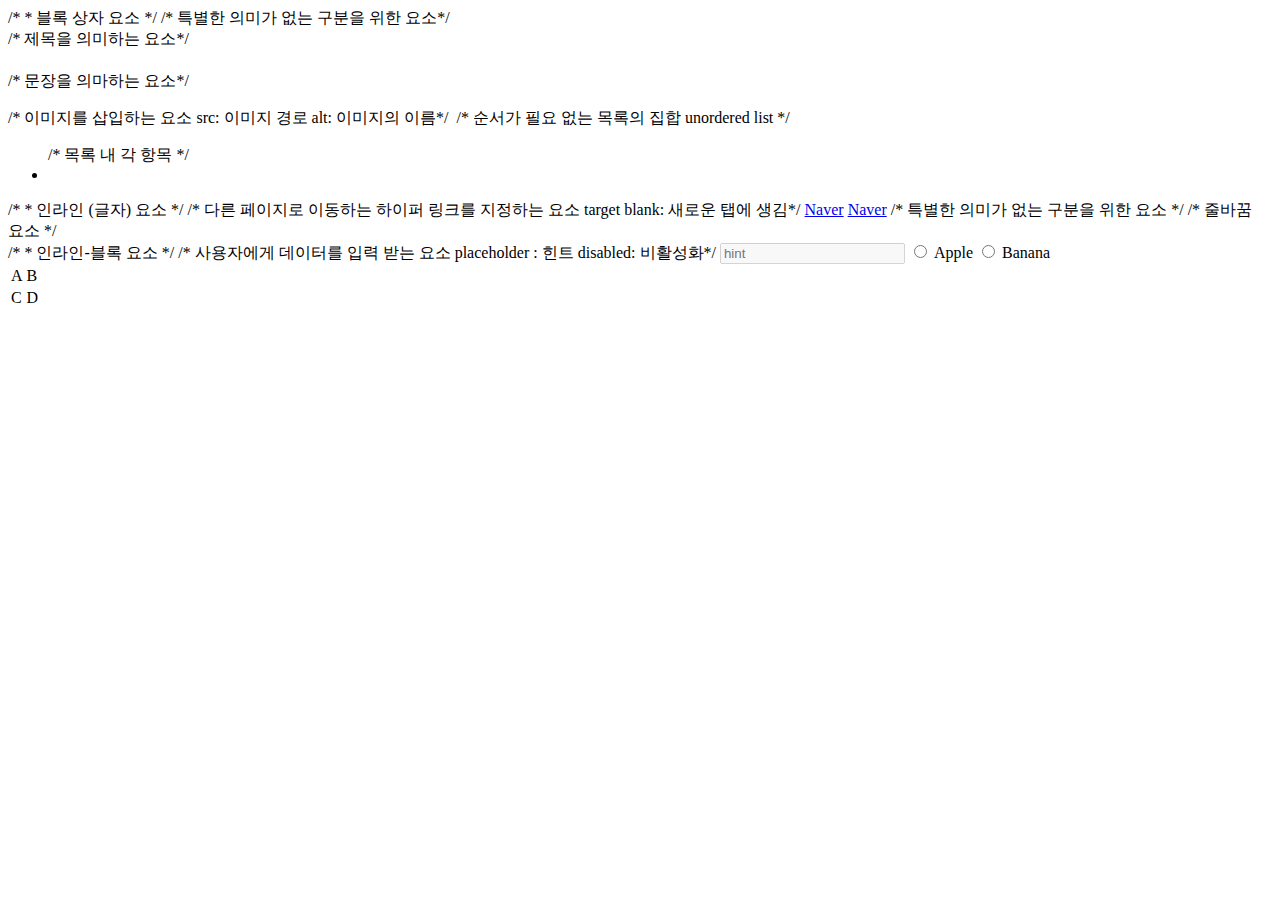
==== 새롭게_다시 공부_해보기/index.html @ b06968f5 "html 핵심 요소" ====
<!DOCTYPE html>
<html lang="en">
<head>
    <meta charset="UTF-8">
    <title>Title</title>
</head>
<body>
    /*
     *  블록 상자 요소
     */
    /* 특별한 의미가 없는 구분을 위한 요소*/
    <div></div>
    /* 제목을 의미하는 요소*/
    <h1></h1>
    /* 문장을 의마하는 요소*/
    <p></p>
    /* 이미지를 삽입하는 요소 src: 이미지 경로 alt: 이미지의 이름*/
    <img src="" alt="">
    /* 순서가 필요 없는 목록의 집합 unordered list */
    <ul>
        /* 목록 내 각 항목 */
        <li></li>
    </ul>
    /*
    *  인라인 (글자) 요소
    */
    /* 다른 페이지로 이동하는 하이퍼 링크를 지정하는 요소 target blank: 새로운 탭에 생김*/
    <a href="https://www.naver.com">Naver</a>
    <a href="https://www.naver.com" target="_blank">Naver</a>
    /* 특별한 의미가 없는 구분을 위한 요소 */
    <span></span>
    /* 줄바꿈 요소 */
    <br/>
    /*
    *  인라인-블록 요소
    */
    /* 사용자에게 데이터를 입력 받는 요소 placeholder : 힌트 disabled: 비활성화*/
    <input type="text" placeholder="hint" disabled>
    <label >
        <input type="radio" name="fruits"> Apple
    </label>
    <label >
        <input type="radio" name="fruits"> Banana
    </label>

    <table>
        <tr>
            <td>A</td><td>B</td>
        </tr>
        <tr>
            <td>C</td><td>D</td>
        </tr>
    </table>



</body>
</html>
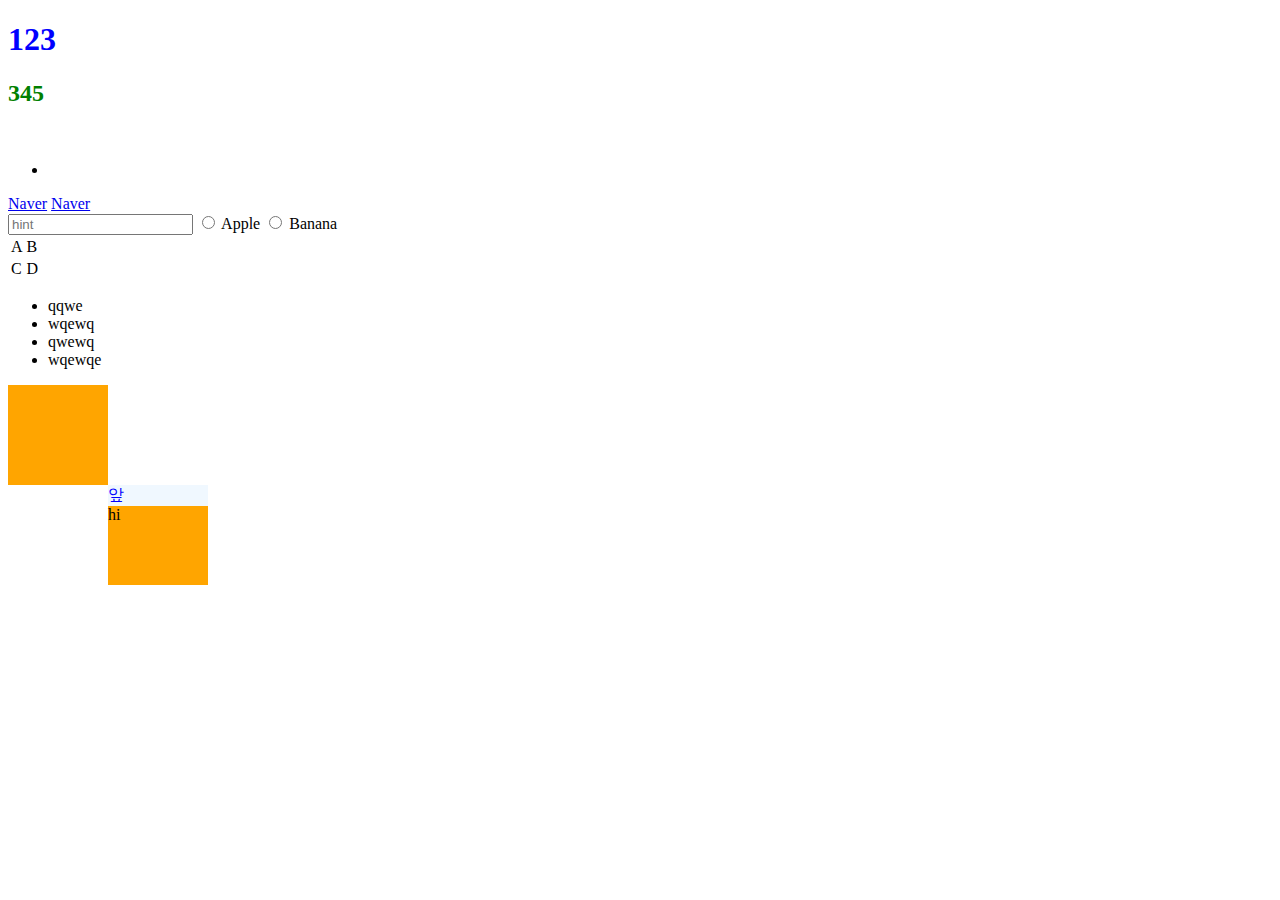
==== commit 52f3b4ec: "css 개요" ====
--- a/새롭게_다시 공부_해보기/index.html
+++ b/새롭게_다시 공부_해보기/index.html
@@ -3,39 +3,42 @@
 <head>
     <meta charset="UTF-8">
     <title>Title</title>
+    <link rel="stylesheet" href="https://cdn.jsdelivr.net/npm/reset-css@5.0.1/reset.min.css">
+    <link rel="stylesheet" href="./main.css">
 </head>
 <body>
-    /*
-     *  블록 상자 요소
-     */
-    /* 특별한 의미가 없는 구분을 위한 요소*/
+<!--     *  블록 상자 요소-->
+
+<!--    /* 특별한 의미가 없는 구분을 위한 요소*/-->
     <div></div>
-    /* 제목을 의미하는 요소*/
-    <h1></h1>
-    /* 문장을 의마하는 요소*/
+<!--    /* 제목을 의미하는 요소*/-->
+    <h1 class="title1">123</h1>
+    <h2 class="title2">345</h2>
+
+<!--  문장을 의마하는 요소-->
     <p></p>
-    /* 이미지를 삽입하는 요소 src: 이미지 경로 alt: 이미지의 이름*/
+<!--    이미지를 삽입하는 요소 src: 이미지 경로 alt: 이미지의 이름-->
     <img src="" alt="">
-    /* 순서가 필요 없는 목록의 집합 unordered list */
+<!--     순서가 필요 없는 목록의 집합 unordered list -->
     <ul>
-        /* 목록 내 각 항목 */
+<!--         목록 내 각 항목 -->
         <li></li>
     </ul>
-    /*
-    *  인라인 (글자) 요소
-    */
-    /* 다른 페이지로 이동하는 하이퍼 링크를 지정하는 요소 target blank: 새로운 탭에 생김*/
+
+<!--    *  인라인 (글자) 요소-->
+
+<!--    /* 다른 페이지로 이동하는 하이퍼 링크를 지정하는 요소 target blank: 새로운 탭에 생김*/-->
     <a href="https://www.naver.com">Naver</a>
     <a href="https://www.naver.com" target="_blank">Naver</a>
-    /* 특별한 의미가 없는 구분을 위한 요소 */
+<!--    /* 특별한 의미가 없는 구분을 위한 요소 */-->
     <span></span>
-    /* 줄바꿈 요소 */
+<!--    /* 줄바꿈 요소 */-->
     <br/>
-    /*
-    *  인라인-블록 요소
-    */
-    /* 사용자에게 데이터를 입력 받는 요소 placeholder : 힌트 disabled: 비활성화*/
-    <input type="text" placeholder="hint" disabled>
+
+<!--    *  인라인-블록 요소-->
+
+<!--    /* 사용자에게 데이터를 입력 받는 요소 placeholder : 힌트 disabled: 비활성화*/-->
+    <input type="text" placeholder="hint" class="input1" >
     <label >
         <input type="radio" name="fruits"> Apple
     </label>
@@ -51,6 +54,15 @@
             <td>C</td><td>D</td>
         </tr>
     </table>
+    <ul>
+        <li>qqwe</li>
+        <li>wqewq</li>
+        <li>qwewq</li>
+        <li>wqewqe</li>
+    </ul>
+
+    <div class="box"></div>
+    <div class="box1" tabindex="-1">hi</div>
 
 
 
--- a/새롭게_다시 공부_해보기/main.css
+++ b/새롭게_다시 공부_해보기/main.css
@@ -0,0 +1,42 @@
+.title1 {
+    color: blue;
+}
+.title2 {
+    color: green;
+}
+.box {
+    width: 100px;
+    height: 100px;
+    background-color: orange;
+    transition: 5s;
+}
+/* hover 마우스를 올려두는 동안 실행 되는 가상 클래스*/
+.box:hover {
+    width: 300px;
+    background-color: aqua;
+}
+/* active 마우스로 클릭하는 동안 실행되는 가상 클래스*/
+.box:active {
+    height: 300px;
+}
+/* focus 포커스가 되면 동작되는 가상 클래스*/
+.input1:focus {
+    background-color: green;
+}
+.box1 {
+    margin-left: 100px;
+    width: 100px;
+    height: 100px;
+    background-color: orange;
+    transition: 5s;
+}
+.box1:focus {
+    height: 300px;
+}
+.box1::before {
+    content: "앞";
+    /* 인라인 -> 블록화*/
+    display: block;
+    color: blue;
+    background-color: aliceblue;
+}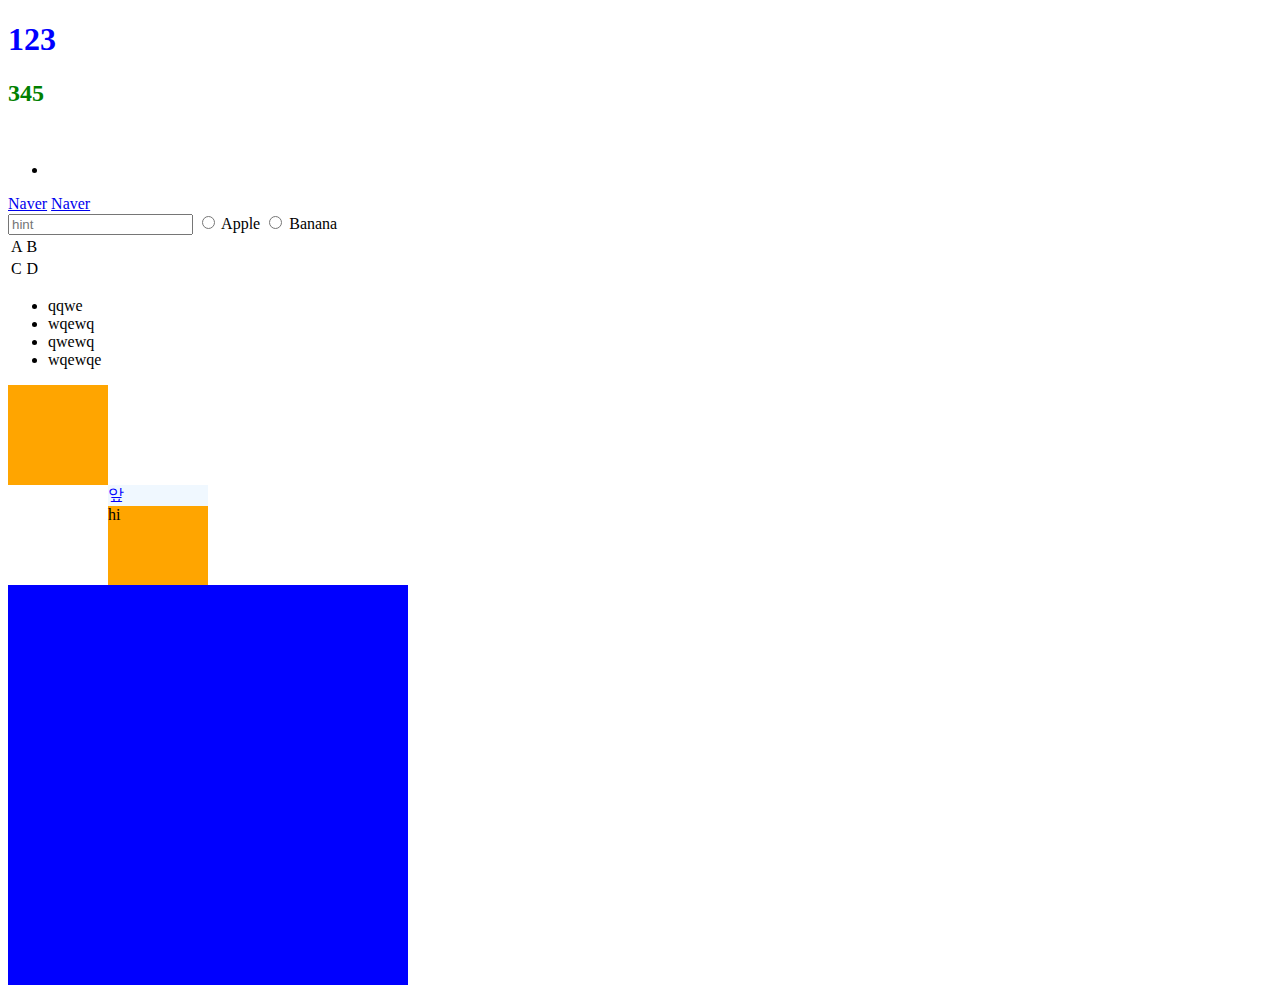
==== commit 37ce70ec: "template 적용 및 home, list 생성" ====
--- a/새롭게_다시 공부_해보기/index.html
+++ b/새롭게_다시 공부_해보기/index.html
@@ -64,6 +64,8 @@
     <div class="box"></div>
     <div class="box1" tabindex="-1">hi</div>
 
+    <div class="box2"></div>
+
 
 
 </body>
--- a/새롭게_다시 공부_해보기/main.css
+++ b/새롭게_다시 공부_해보기/main.css
@@ -39,4 +39,9 @@
     display: block;
     color: blue;
     background-color: aliceblue;
+}
+.box2 {
+    width: 400px;
+    height: 400px;
+    background-color: blue;
 }